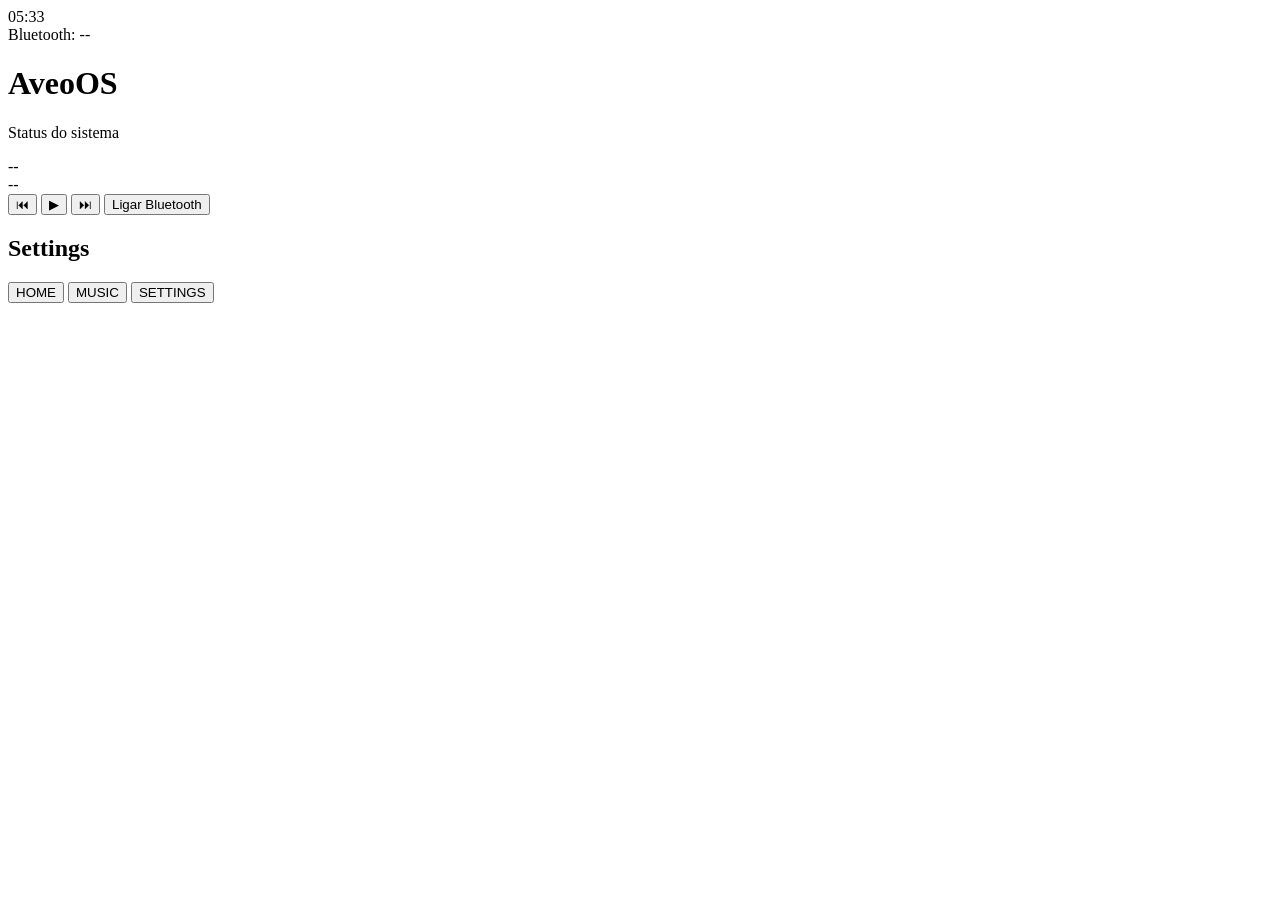
==== frontend/index.html @ 8bf73763 "fix" ====
<!DOCTYPE html>
<html>
<head>
    <title>AveoOS</title>
    <link rel="stylesheet" href="styles.css">
</head>

<body>

<div class="top-bar">
    <div id="time">00:00</div>
    <div id="bt-status">Bluetooth: --</div>
</div>

<div class="screen">

    <div class="page active" id="home">
        <h1>AveoOS</h1>
        <p>Status do sistema</p>
    </div>

    <div class="page" id="music">

        <div class="music-card">
            <div id="track">--</div>
            <div id="artist">--</div>
        </div>

        <div class="controls">
            <button onclick="prev()">⏮</button>
            <button onclick="playPause()">▶</button>
        <button onclick="next()">⏭</button>
         <button onclick="makeDiscoverable()">Ligar Bluetooth</button>
    </div>
   

</div>

<div class="page" id="settings">
    <h2>Settings</h2>
    </div>

</div>

<div class="bottom-nav">
    <button onclick="showPage('home')">HOME</button>
    <button onclick="showPage('music')">MUSIC</button>
    <button onclick="showPage('settings')">SETTINGS</button>
</div>

<script src="app.js"></script>

</body>
</html>
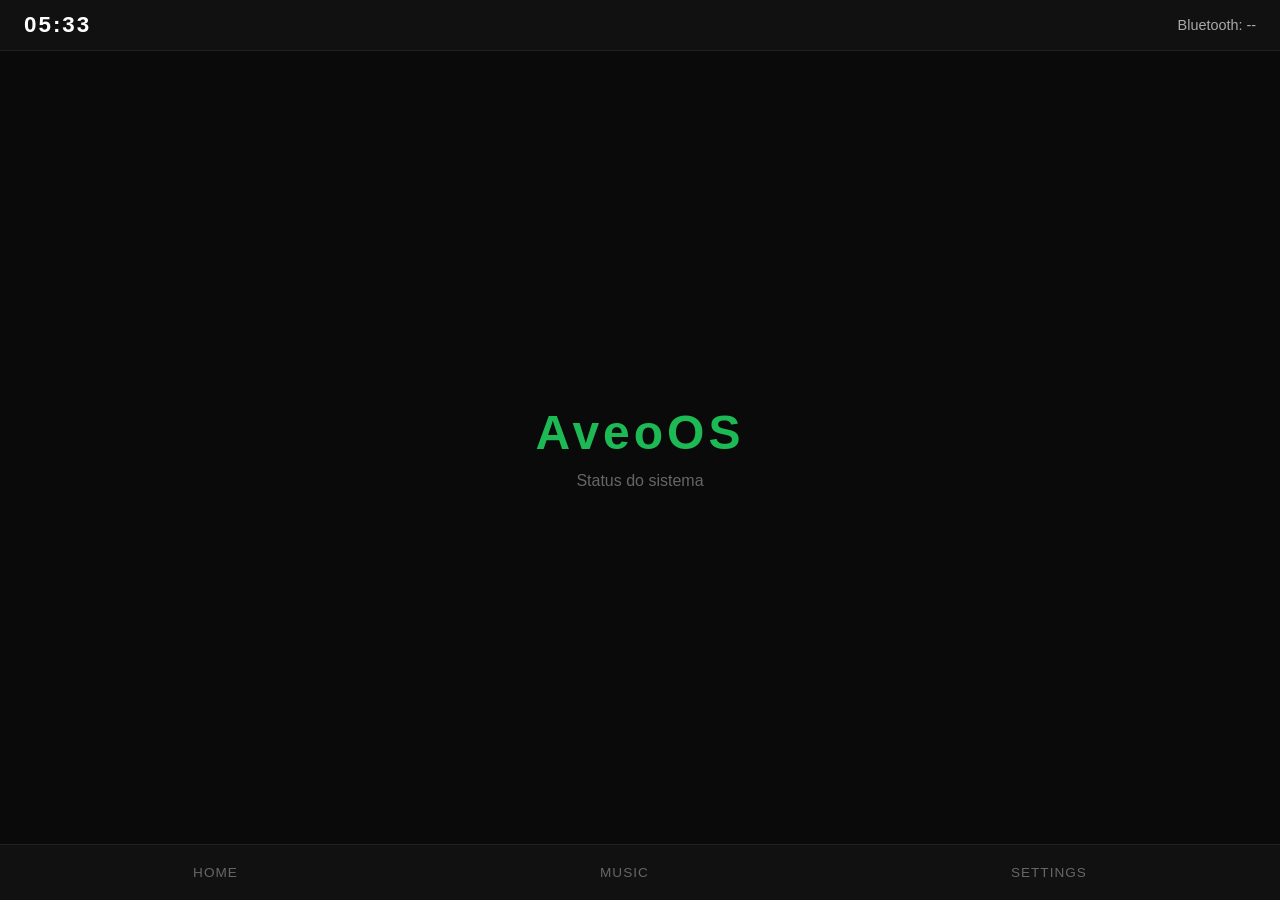
==== commit 297ab37d: "add banner musica" ====
--- a/frontend/index.html
+++ b/frontend/index.html
@@ -2,7 +2,7 @@
 <html>
 <head>
     <title>AveoOS</title>
-    <link rel="stylesheet" href="styles.css">
+    <link rel="stylesheet" href="style.css">
 </head>
 
 <body>
--- a/frontend/style.css
+++ b/frontend/style.css
@@ -0,0 +1,153 @@
+* {
+    margin: 0;
+    padding: 0;
+    box-sizing: border-box;
+}
+
+body {
+    font-family: 'Arial', sans-serif;
+    background: #0a0a0a;
+    color: white;
+    height: 100vh;
+    display: flex;
+    flex-direction: column;
+    overflow: hidden;
+}
+
+/* Barra de topo */
+.top-bar {
+    display: flex;
+    justify-content: space-between;
+    align-items: center;
+    padding: 12px 24px;
+    background: #111;
+    border-bottom: 1px solid #222;
+}
+
+#time {
+    font-size: 1.4rem;
+    font-weight: bold;
+    letter-spacing: 2px;
+}
+
+#bt-status {
+    font-size: 0.9rem;
+    color: #aaa;
+}
+
+/* Área principal */
+.screen {
+    flex: 1;
+    overflow: hidden;
+    position: relative;
+}
+
+.page {
+    display: none;
+    height: 100%;
+    padding: 32px 24px;
+}
+
+.page.active {
+    display: flex;
+    flex-direction: column;
+    align-items: center;
+    justify-content: center;
+}
+
+/* Home */
+#home h1 {
+    font-size: 3rem;
+    font-weight: bold;
+    letter-spacing: 4px;
+    color: #1db954;
+    margin-bottom: 12px;
+}
+
+#home p {
+    color: #666;
+    font-size: 1rem;
+}
+
+/* Música */
+.music-card {
+    text-align: center;
+    margin-bottom: 40px;
+}
+
+#track {
+    font-size: 1.8rem;
+    font-weight: bold;
+    margin-bottom: 8px;
+    color: white;
+}
+
+#artist {
+    font-size: 1.2rem;
+    color: #1db954;
+}
+
+/* Controlos */
+.controls {
+    display: flex;
+    gap: 16px;
+    align-items: center;
+    flex-wrap: wrap;
+    justify-content: center;
+}
+
+.controls button {
+    background: #1db954;
+    color: black;
+    border: none;
+    border-radius: 50%;
+    width: 60px;
+    height: 60px;
+    font-size: 1.4rem;
+    cursor: pointer;
+    transition: background 0.2s;
+}
+
+.controls button:hover {
+    background: #17a045;
+}
+
+.controls button:last-child {
+    border-radius: 12px;
+    width: auto;
+    padding: 0 20px;
+    font-size: 0.9rem;
+}
+
+/* Settings */
+#settings h2 {
+    font-size: 1.8rem;
+    margin-bottom: 20px;
+    color: #1db954;
+}
+
+/* Navegação */
+.bottom-nav {
+    display: flex;
+    justify-content: space-around;
+    padding: 12px;
+    background: #111;
+    border-top: 1px solid #222;
+}
+
+.bottom-nav button {
+    background: none;
+    border: none;
+    color: #666;
+    font-size: 0.85rem;
+    letter-spacing: 1px;
+    cursor: pointer;
+    padding: 8px 24px;
+    border-radius: 8px;
+    transition: all 0.2s;
+}
+
+.bottom-nav button:hover {
+    color: white;
+    background: #1a1a1a;
+}
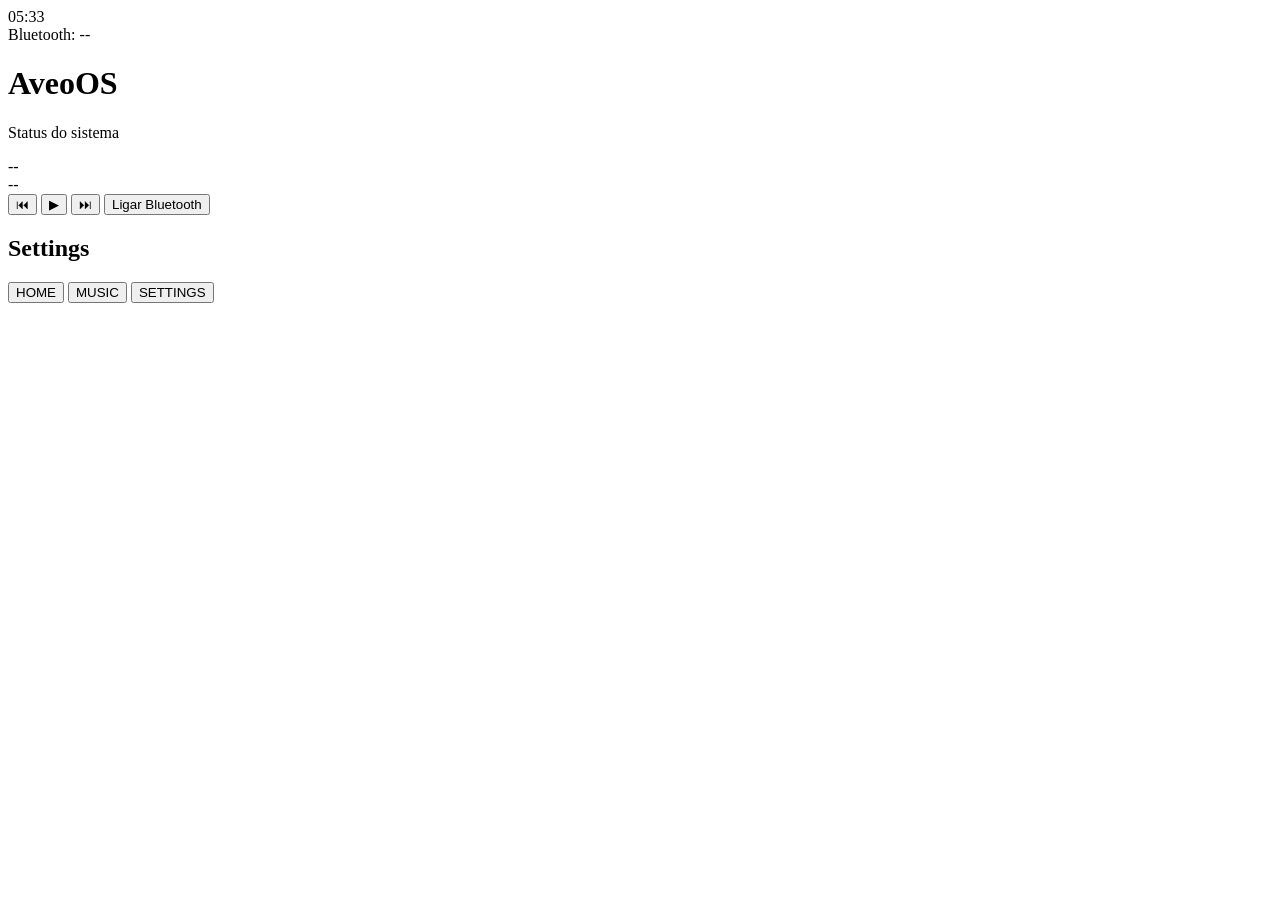
==== commit 3febd55c: "add banner musica" ====
--- a/frontend/index.html
+++ b/frontend/index.html
@@ -2,7 +2,8 @@
 <html>
 <head>
     <title>AveoOS</title>
-    <link rel="stylesheet" href="style.css">
+    <link rel="stylesheet" href="/static/style.css">
+<script src="/static/app.js"></script>
 </head>
 
 <body>
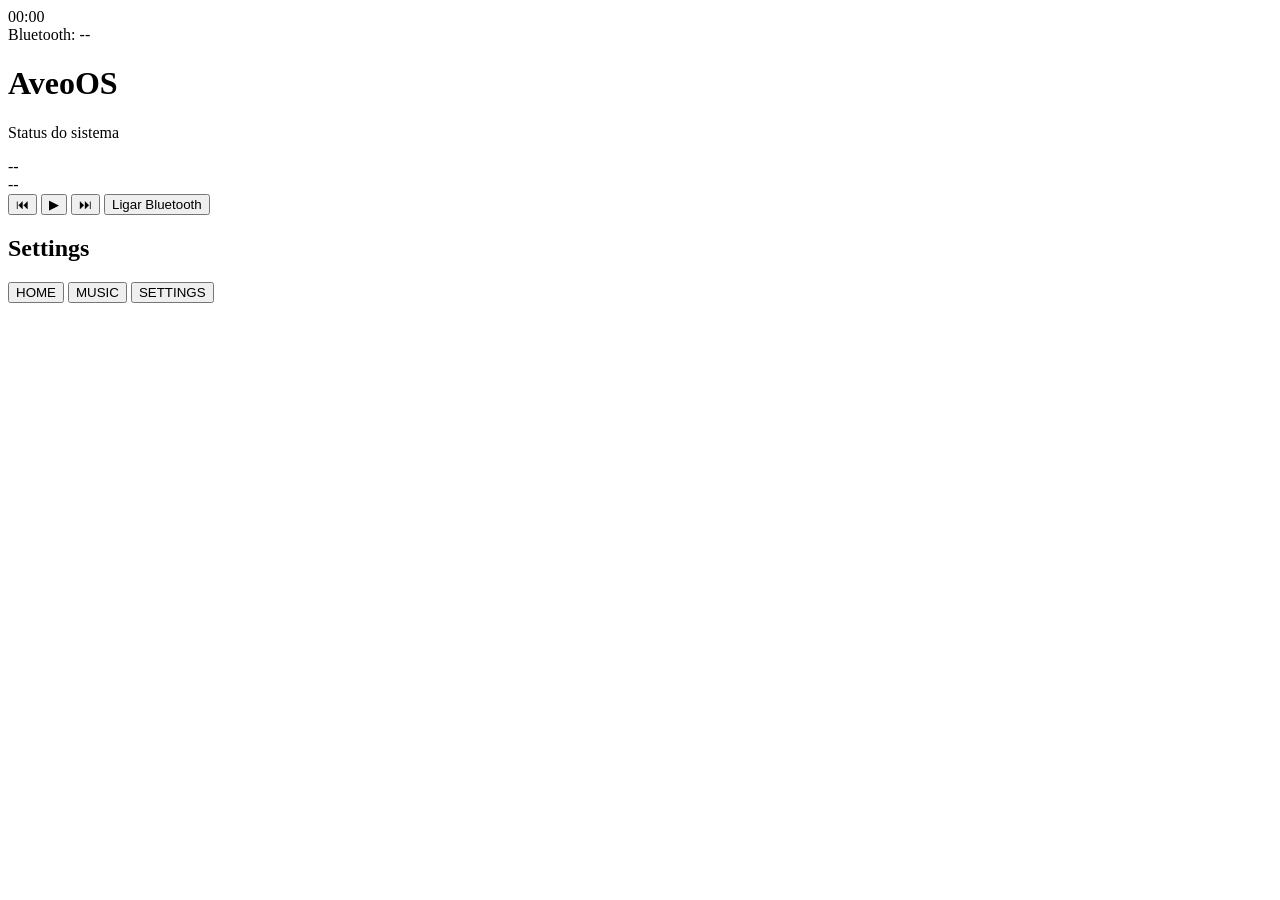
==== commit 11c8f630: "add banner musica" ====
--- a/frontend/index.html
+++ b/frontend/index.html
@@ -3,55 +3,38 @@
 <head>
     <title>AveoOS</title>
     <link rel="stylesheet" href="/static/style.css">
-<script src="/static/app.js"></script>
 </head>
-
 <body>
-
 <div class="top-bar">
     <div id="time">00:00</div>
     <div id="bt-status">Bluetooth: --</div>
 </div>
-
 <div class="screen">
-
     <div class="page active" id="home">
         <h1>AveoOS</h1>
         <p>Status do sistema</p>
     </div>
-
     <div class="page" id="music">
-
         <div class="music-card">
             <div id="track">--</div>
             <div id="artist">--</div>
         </div>
-
         <div class="controls">
             <button onclick="prev()">⏮</button>
             <button onclick="playPause()">▶</button>
-        <button onclick="next()">⏭</button>
-         <button onclick="makeDiscoverable()">Ligar Bluetooth</button>
+            <button onclick="next()">⏭</button>
+            <button onclick="makeDiscoverable()">Ligar Bluetooth</button>
+        </div>
     </div>
-   
-
+    <div class="page" id="settings">
+        <h2>Settings</h2>
+    </div>
 </div>
-
-<div class="page" id="settings">
-    <h2>Settings</h2>
-    </div>
-
-</div>
-
 <div class="bottom-nav">
     <button onclick="showPage('home')">HOME</button>
     <button onclick="showPage('music')">MUSIC</button>
     <button onclick="showPage('settings')">SETTINGS</button>
 </div>
-
-<script src="app.js"></script>
-
+<script src="/static/app.js"></script>
 </body>
-</html>
-
-
+</html>
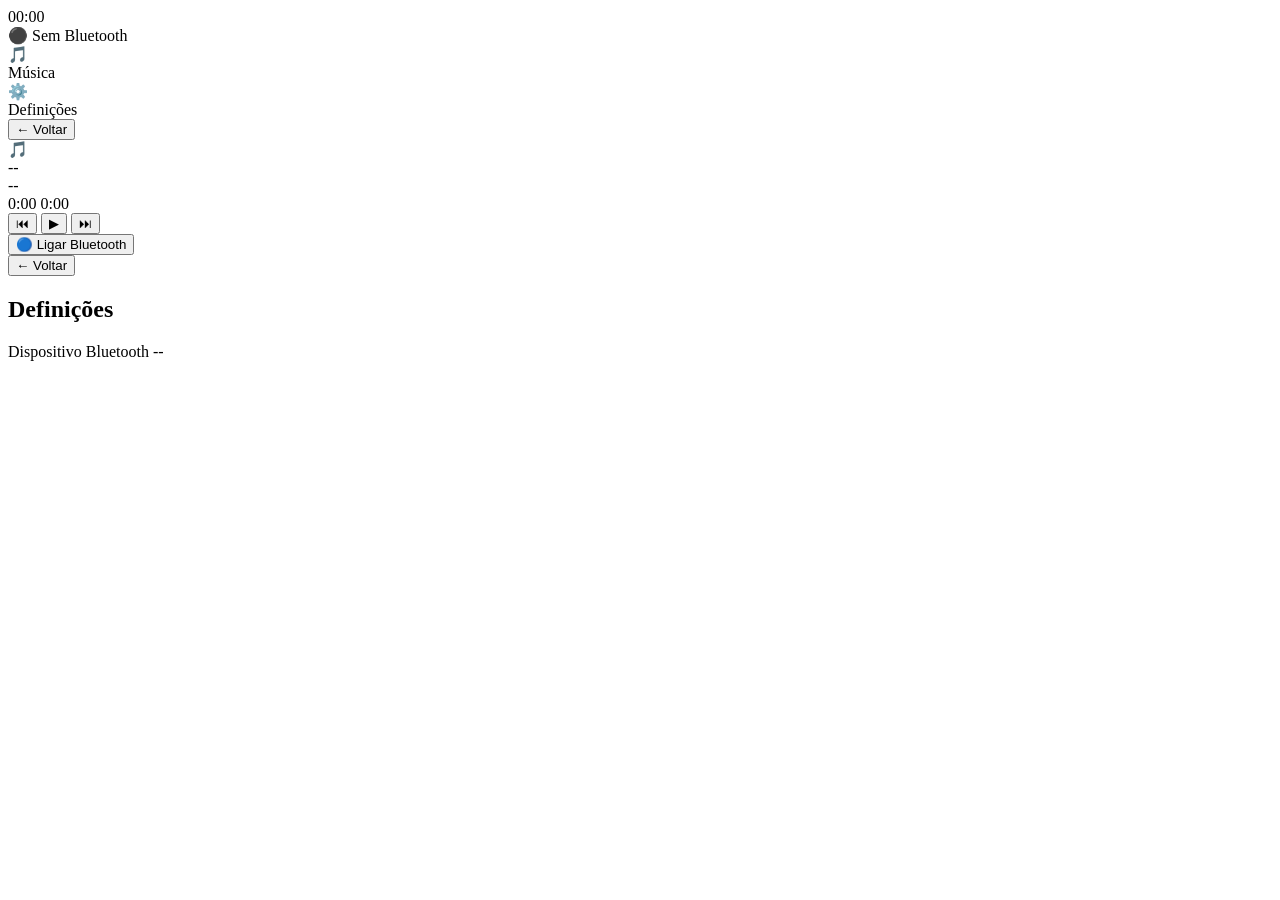
==== commit 3d2d783c: "add banner musica" ====
--- a/frontend/index.html
+++ b/frontend/index.html
@@ -5,36 +5,64 @@
     <link rel="stylesheet" href="/static/style.css">
 </head>
 <body>
+
+<!-- Barra de topo -->
 <div class="top-bar">
     <div id="time">00:00</div>
-    <div id="bt-status">Bluetooth: --</div>
+    <div id="bt-status">⚫ Sem Bluetooth</div>
 </div>
-<div class="screen">
-    <div class="page active" id="home">
-        <h1>AveoOS</h1>
-        <p>Status do sistema</p>
+
+<!-- Menu principal -->
+<div class="screen" id="screen-home">
+    <div class="app-grid">
+        <div class="app-icon" onclick="showScreen('screen-music')">
+            <div class="app-icon-img">🎵</div>
+            <div class="app-icon-label">Música</div>
+        </div>
+        <div class="app-icon" onclick="showScreen('screen-settings')">
+            <div class="app-icon-img">⚙️</div>
+            <div class="app-icon-label">Definições</div>
+        </div>
     </div>
-    <div class="page" id="music">
-        <div class="music-card">
-            <div id="track">--</div>
-            <div id="artist">--</div>
+</div>
+
+<!-- Página de música -->
+<div class="screen hidden" id="screen-music">
+    <div class="music-page">
+        <button class="back-btn" onclick="showScreen('screen-home')">← Voltar</button>
+        <div class="album-art" id="album-art">🎵</div>
+        <div class="track-info">
+            <div class="track-name" id="track">--</div>
+            <div class="track-artist" id="artist">--</div>
+        </div>
+        <div class="progress-bar-container">
+            <div class="progress-bar" id="progress-bar"></div>
+        </div>
+        <div class="progress-times">
+            <span id="time-current">0:00</span>
+            <span id="time-total">0:00</span>
         </div>
         <div class="controls">
-            <button onclick="prev()">⏮</button>
-            <button onclick="playPause()">▶</button>
-            <button onclick="next()">⏭</button>
-            <button onclick="makeDiscoverable()">Ligar Bluetooth</button>
+            <button class="ctrl-btn" onclick="prevTrack()">⏮</button>
+            <button class="ctrl-btn play-btn" id="play-btn" onclick="togglePlay()">▶</button>
+            <button class="ctrl-btn" onclick="nextTrack()">⏭</button>
+        </div>
+        <button class="bt-connect-btn" onclick="makeDiscoverable()">🔵 Ligar Bluetooth</button>
+    </div>
+</div>
+
+<!-- Página de definições -->
+<div class="screen hidden" id="screen-settings">
+    <div class="settings-page">
+        <button class="back-btn" onclick="showScreen('screen-home')">← Voltar</button>
+        <h2>Definições</h2>
+        <div class="setting-item">
+            <span>Dispositivo Bluetooth</span>
+            <span id="bt-device-name">--</span>
         </div>
     </div>
-    <div class="page" id="settings">
-        <h2>Settings</h2>
-    </div>
 </div>
-<div class="bottom-nav">
-    <button onclick="showPage('home')">HOME</button>
-    <button onclick="showPage('music')">MUSIC</button>
-    <button onclick="showPage('settings')">SETTINGS</button>
-</div>
+
 <script src="/static/app.js"></script>
 </body>
 </html>
